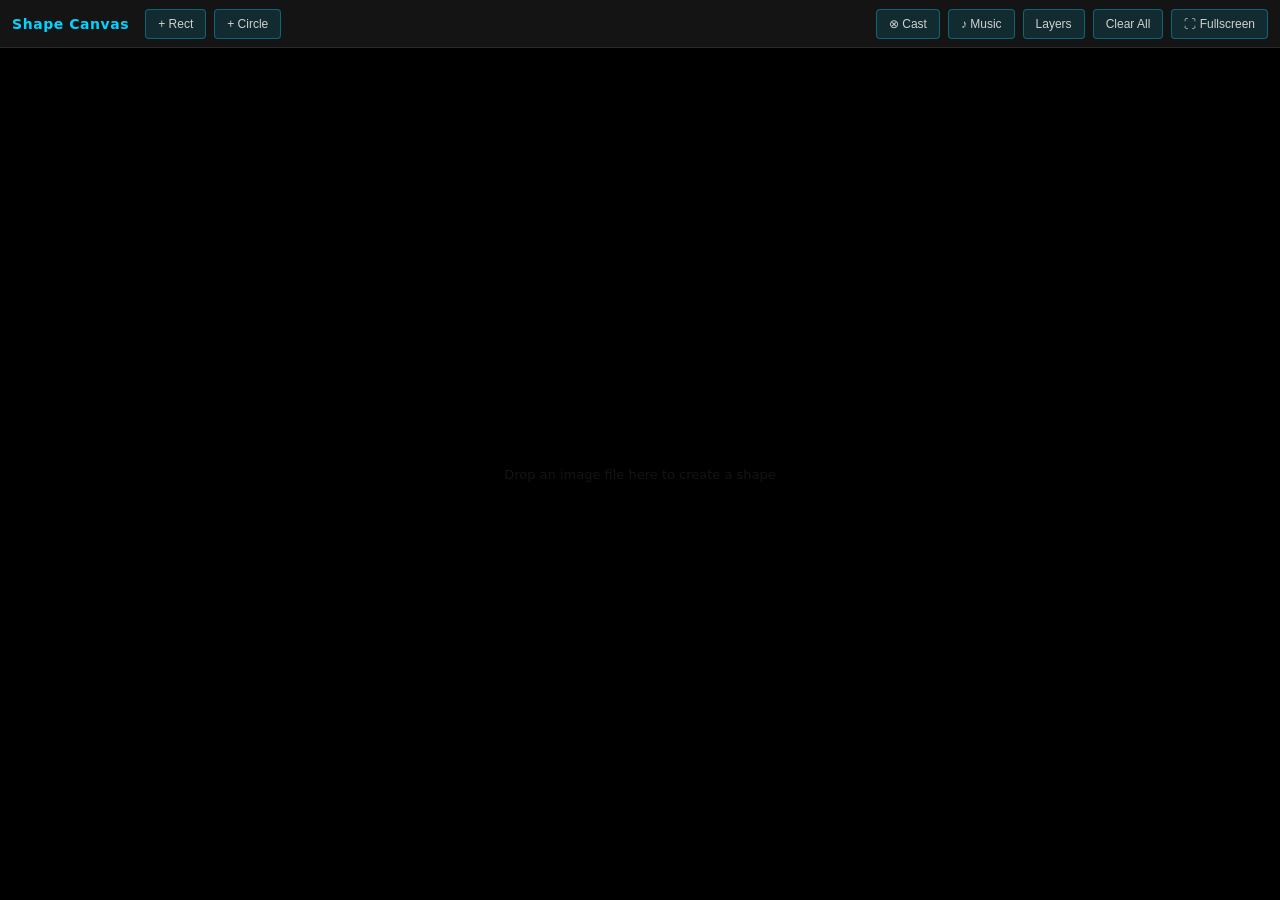
==== interactive-canvas/index.html @ 49deec52 "Fix Chromecast: replace broken Presentation API with Cast tab guide Presentation API causes 400 on C" ====
<!DOCTYPE html>
<html lang="en">
<head>
  <meta charset="UTF-8" />
  <meta name="viewport" content="width=device-width, initial-scale=1.0" />
  <title>Shape Canvas</title>
  <link rel="stylesheet" href="style.css" />
</head>
<body>
  <div id="app">
    <header id="main-toolbar">
      <div class="toolbar-left">
        <span class="app-title">Shape Canvas</span>
        <button id="btn-add-rect" title="Add Rectangle">+ Rect</button>
        <button id="btn-add-circle" title="Add Circle">+ Circle</button>
      </div>
      <div class="toolbar-right">
        <button id="btn-cast" title="Cast to Chromecast">&#8855; Cast</button>
        <button id="btn-music" title="Background music (Spotify)">&#9834; Music</button>
        <button id="btn-layers" title="Toggle layers panel">Layers</button>
        <button id="btn-clear" title="Delete all shapes">Clear All</button>
        <button id="btn-fullscreen" title="Toggle fullscreen (F11)">&#x26F6; Fullscreen</button>
      </div>
    </header>

    <main id="canvas">
      <!-- drop zone hint -->
      <div id="canvas-hint">Drop an image file here to create a shape</div>
    </main>

    <!-- Cast guide overlay -->
    <div id="cast-guide" class="cast-guide" hidden>
      <div class="cast-guide-box">
        <div class="cast-guide-title">&#8855; Så här castar du till TV:n</div>
        <ol class="cast-guide-steps">
          <li>Klicka på <strong>⋮</strong> i Chrome (uppe till höger)</li>
          <li>Välj <strong>Cast…</strong></li>
          <li>Klicka <strong>Cast tab</strong> (inte Cast desktop)</li>
          <li>Välj din Chromecast i listan</li>
        </ol>
        <p class="cast-guide-note">&#9834; Spotify-musik ingår automatiskt i tab-castingen</p>
        <button id="btn-cast-ok" class="btn-primary">OK, fattat!</button>
      </div>
    </div>

    <!-- Spotify music panel -->
    <div id="spotify-panel" class="spotify-panel" hidden>
      <div class="spotify-header">
        <span>&#9834; Background Music</span>
        <button id="btn-close-spotify" title="Close">&#x2715;</button>
      </div>
      <p class="spotify-hint">Paste a Spotify link (track, album or playlist)</p>
      <div class="spotify-url-row">
        <input id="spotify-url-input" type="text" class="modal-input" placeholder="https://open.spotify.com/playlist/…" autocomplete="off" spellcheck="false" />
        <button id="btn-spotify-load" class="btn-primary">Load</button>
      </div>
      <div id="spotify-embed-wrap"></div>
      <button id="btn-spotify-remove" class="btn-danger" style="display:none;margin-top:8px;width:100%">Remove music</button>
    </div>

    <!-- Layers panel -->
    <div id="layers-panel" class="layers-panel" hidden>
      <div class="layers-header">
        <span>Layers</span>
        <button id="btn-close-layers" title="Close">&#x2715;</button>
      </div>
      <div id="layers-list"></div>
    </div>
  </div>

  <!-- Media attach modal -->
  <div id="media-modal" class="modal-overlay" hidden>
    <div class="modal-box">
      <h3 class="modal-title">Attach Media</h3>
      <p class="modal-hint">Paste an image URL or a YouTube link — or drag an image file onto the shape</p>
      <div class="modal-url-row">
        <input
          id="media-url-input"
          type="text"
          class="modal-input"
          placeholder="https://example.com/image.jpg  or  https://youtu.be/..."
          autocomplete="off"
          spellcheck="false"
        />
        <button id="btn-media-browse" class="btn-secondary" title="Browse local file">Browse…</button>
        <input id="media-file-input" type="file" accept="image/*" style="display:none" />
      </div>
      <div class="modal-preview" id="media-preview" hidden></div>
      <div id="media-yt-options" style="display:none">
        <label class="loop-label">
          <input type="checkbox" id="media-loop" checked />
          Loopa videon
        </label>
        <label class="loop-label" style="margin-top:6px">
          <input type="checkbox" id="media-audio" checked />
          Spela ljud
        </label>
      </div>
      <div class="modal-actions">
        <button id="btn-media-remove" class="btn-danger" hidden>Remove Media</button>
        <div class="modal-actions-right">
          <button id="btn-media-cancel" class="btn-secondary">Cancel</button>
          <button id="btn-media-attach" class="btn-primary">Attach</button>
        </div>
      </div>
    </div>
  </div>

  <!-- Confirm clear modal -->
  <div id="confirm-modal" class="modal-overlay" hidden>
    <div class="modal-box modal-box--small">
      <h3 class="modal-title">Clear all shapes?</h3>
      <p class="modal-hint">This cannot be undone.</p>
      <div class="modal-actions">
        <div class="modal-actions-right">
          <button id="btn-confirm-cancel" class="btn-secondary">Cancel</button>
          <button id="btn-confirm-ok" class="btn-danger">Clear All</button>
        </div>
      </div>
    </div>
  </div>

  <script src="app.js"></script>
</body>
</html>
---- interactive-canvas/style.css ----
/* ============================================================
   CSS Custom Properties
   ============================================================ */
:root {
  --bg:              #000000;
  --toolbar-bg:      #141414;
  --toolbar-border:  #2a2a2a;
  --handle-color:    #00d4ff;
  --handle-hover:    #ffffff;
  --outline-color:   #00d4ff;
  --outline-sel:     #ff6b00;
  --outline-width:   1.5px;
  --btn-bg:          rgba(0, 212, 255, 0.12);
  --btn-hover:       rgba(0, 212, 255, 0.28);
  --btn-border:      rgba(0, 212, 255, 0.35);
  --text:            #d0d0d0;
  --text-muted:      #666;
  --danger:          #ff4444;
  --danger-hover:    #ff6666;
  --modal-bg:        #1a1a1a;
  --modal-border:    #333;
  --input-bg:        #111;
  --input-border:    #444;
  --toolbar-h:       48px;
  --handle-size:     12px;
  --edge-handle-sz:  10px;
  --layers-w:        220px;
}

/* ============================================================
   Reset & Base
   ============================================================ */
*, *::before, *::after {
  box-sizing: border-box;
  margin: 0;
  padding: 0;
}

html, body {
  width: 100%;
  height: 100%;
  overflow: hidden;
  font-family: 'Segoe UI', system-ui, -apple-system, sans-serif;
  font-size: 13px;
  color: var(--text);
  background: var(--bg);
}

/* ============================================================
   App Layout
   ============================================================ */
#app {
  display: flex;
  flex-direction: column;
  width: 100%;
  height: 100%;
  position: relative;
}

/* ============================================================
   Main Toolbar
   ============================================================ */
#main-toolbar {
  display: flex;
  align-items: center;
  justify-content: space-between;
  height: var(--toolbar-h);
  padding: 0 12px;
  background: var(--toolbar-bg);
  border-bottom: 1px solid var(--toolbar-border);
  flex-shrink: 0;
  z-index: 100;
  user-select: none;
}

.toolbar-left,
.toolbar-right {
  display: flex;
  align-items: center;
  gap: 8px;
}

.app-title {
  font-size: 14px;
  font-weight: 600;
  color: var(--handle-color);
  letter-spacing: 0.04em;
  margin-right: 8px;
}

#main-toolbar button {
  height: 30px;
  padding: 0 12px;
  background: var(--btn-bg);
  border: 1px solid var(--btn-border);
  border-radius: 4px;
  color: var(--text);
  cursor: pointer;
  font-size: 12px;
  font-weight: 500;
  transition: background 0.15s, border-color 0.15s;
  white-space: nowrap;
}

#main-toolbar button:hover {
  background: var(--btn-hover);
  border-color: var(--handle-color);
  color: #fff;
}

#btn-clear {
  color: var(--text-muted);
  border-color: transparent;
  background: transparent;
}

#btn-clear:hover {
  color: var(--danger);
  border-color: var(--danger);
  background: rgba(255, 68, 68, 0.1);
}

#btn-layers.active {
  background: var(--btn-hover);
  border-color: var(--handle-color);
  color: var(--handle-color);
}

/* ============================================================
   Canvas
   ============================================================ */
#canvas {
  flex: 1;
  position: relative;
  overflow: hidden;
  background: var(--bg);
  cursor: default;
}

#canvas-hint {
  position: absolute;
  inset: 0;
  display: flex;
  align-items: center;
  justify-content: center;
  font-size: 13px;
  color: rgba(255,255,255,0.08);
  pointer-events: none;
  user-select: none;
}
/* Hide hint once there's at least one shape on canvas */
#canvas:has([data-id]) #canvas-hint { display: none; }

/* ============================================================
   Layers Panel
   ============================================================ */
/* ============================================================
   Spotify panel
   ============================================================ */
.spotify-panel {
  position: absolute;
  bottom: 16px;
  left: 16px;
  width: 320px;
  background: var(--toolbar-bg);
  border: 1px solid var(--toolbar-border);
  border-radius: 10px;
  padding: 12px;
  z-index: 50;
  user-select: none;
}
.spotify-panel[hidden] { display: none; }

.spotify-header {
  display: flex;
  align-items: center;
  justify-content: space-between;
  margin-bottom: 8px;
  font-weight: 600;
  font-size: 12px;
  text-transform: uppercase;
  letter-spacing: 0.06em;
  color: #1db954;
}
.spotify-header button {
  width: 20px; height: 20px;
  background: transparent; border: none;
  color: var(--text-muted); cursor: pointer;
  font-size: 13px; border-radius: 3px;
}
.spotify-header button:hover { color: #fff; background: rgba(255,255,255,0.1); }

.spotify-hint { font-size: 11px; color: var(--text-muted); margin-bottom: 10px; }

.spotify-url-row { display: flex; gap: 6px; margin-bottom: 10px; }
.spotify-url-row .modal-input { flex: 1; width: auto; margin-bottom: 0; height: 32px; font-size: 12px; }

#spotify-embed-wrap iframe { border-radius: 8px; display: block; }

/* Keep panel visible but slide it off-screen during presentation so audio continues */
body.presentation-mode .spotify-panel {
  transform: translateX(calc(-100% - 32px));
  pointer-events: none;
}

.layers-panel {
  position: absolute;
  top: 0;
  right: 0;
  width: var(--layers-w);
  height: 100%;
  background: var(--toolbar-bg);
  border-left: 1px solid var(--toolbar-border);
  display: flex;
  flex-direction: column;
  z-index: 50;
  user-select: none;
}

.layers-panel[hidden] { display: none; }

.layers-header {
  display: flex;
  align-items: center;
  justify-content: space-between;
  padding: 10px 12px;
  border-bottom: 1px solid var(--toolbar-border);
  font-weight: 600;
  font-size: 12px;
  text-transform: uppercase;
  letter-spacing: 0.06em;
  color: var(--text-muted);
  flex-shrink: 0;
}

.layers-header button {
  width: 20px;
  height: 20px;
  background: transparent;
  border: none;
  color: var(--text-muted);
  cursor: pointer;
  font-size: 13px;
  display: flex;
  align-items: center;
  justify-content: center;
  border-radius: 3px;
}

.layers-header button:hover { color: #fff; background: rgba(255,255,255,0.1); }

#layers-list {
  flex: 1;
  overflow-y: auto;
  padding: 6px 0;
}

.layer-item {
  display: flex;
  align-items: center;
  gap: 6px;
  padding: 5px 10px;
  cursor: pointer;
  border-radius: 4px;
  margin: 1px 4px;
  transition: background 0.1s;
}

.layer-item:hover { background: rgba(255,255,255,0.05); }
.layer-item.selected { background: rgba(0,212,255,0.12); }
.layer-item.hidden-shape { opacity: 0.4; }

.layer-type {
  width: 18px;
  height: 18px;
  border-radius: 3px;
  background: rgba(0,212,255,0.2);
  border: 1px solid var(--btn-border);
  font-size: 10px;
  font-weight: 700;
  display: flex;
  align-items: center;
  justify-content: center;
  color: var(--handle-color);
  flex-shrink: 0;
}

.layer-name {
  flex: 1;
  font-size: 12px;
  overflow: hidden;
  text-overflow: ellipsis;
  white-space: nowrap;
}

.layer-name-input {
  flex: 1;
  font-size: 12px;
  background: transparent;
  border: none;
  border-bottom: 1px solid transparent;
  color: var(--text);
  outline: none;
  padding: 0;
  min-width: 0;
  cursor: text;
}
.layer-name-input:hover { border-bottom-color: var(--text-muted); }
.layer-name-input:focus { border-bottom-color: var(--accent); background: rgba(255,255,255,0.05); }

.layer-actions {
  display: flex;
  gap: 2px;
  opacity: 0;
  transition: opacity 0.1s;
}

.layer-item:hover .layer-actions { opacity: 1; }

.layer-actions button {
  width: 20px;
  height: 20px;
  background: transparent;
  border: none;
  color: var(--text-muted);
  cursor: pointer;
  font-size: 12px;
  border-radius: 3px;
  display: flex;
  align-items: center;
  justify-content: center;
  padding: 0;
}

.layer-actions button:hover { background: rgba(255,255,255,0.12); color: #fff; }
.layer-actions .btn-layer-del:hover { color: var(--danger); }

/* ============================================================
   Shape Wrapper
   ============================================================ */
.shape-wrapper {
  position: absolute;
  inset: 0;
  pointer-events: none;
}

/* ============================================================
   Shape Content (warped layer)
   ============================================================ */
.shape-content {
  position: absolute;
  transform-origin: 0 0;
  overflow: hidden;
  pointer-events: none;
  transition: opacity 0.1s;
}

.shape-content .media-el {
  position: absolute;
  top: 0;
  left: 0;
  display: block;
  border: none;
  pointer-events: none;
}

.shape-content.is-circle .media-el {
  clip-path: ellipse(50% 50% at 50% 50%);
}

/* ============================================================
   Placeholder
   ============================================================ */
.shape-placeholder {
  position: absolute;
  top: 0;
  left: 0;
  width: 100%;
  height: 100%;
  display: flex;
  align-items: center;
  justify-content: center;
  background: rgba(0, 212, 255, 0.04);
  pointer-events: none;
}

.shape-content.is-circle .shape-placeholder {
  clip-path: ellipse(50% 50% at 50% 50%);
}

/* ============================================================
   SVG Outline
   ============================================================ */
.shape-outline {
  position: absolute;
  inset: 0;
  width: 100%;
  height: 100%;
  pointer-events: none;
  overflow: visible;
  transition: opacity 0.1s;
}

.quad-poly {
  fill: none;
  stroke: var(--outline-color);
  stroke-width: var(--outline-width);
  opacity: 0.6;
  transition: stroke 0.15s, opacity 0.15s;
}

.shape-wrapper.selected .quad-poly { stroke: var(--outline-sel); opacity: 1; }
.shape-wrapper:hover .quad-poly { opacity: 1; }
.shape-wrapper.has-media:not(:hover):not(.selected) .quad-poly { opacity: 0; }

.rotation-line {
  stroke: var(--outline-color);
  stroke-width: 1;
  stroke-dasharray: 3 3;
  opacity: 0;
  transition: opacity 0.15s;
}

.shape-wrapper:hover .rotation-line,
.shape-wrapper.selected .rotation-line { opacity: 0.5; }

/* ============================================================
   Handles
   ============================================================ */
.handle {
  position: absolute;
  transform: translate(-50%, -50%);
  background: var(--handle-color);
  border: 2px solid #000;
  cursor: grab;
  pointer-events: all;
  transition: background 0.1s, transform 0.1s, opacity 0.15s;
  opacity: 0;
  z-index: 10;
}

.handle:hover { background: var(--handle-hover); transform: translate(-50%, -50%) scale(1.25); }
.handle:active { cursor: grabbing; }

.shape-wrapper:hover .handle,
.shape-wrapper.selected .handle { opacity: 1; }

.corner-handle { width: var(--handle-size); height: var(--handle-size); border-radius: 2px; }
.edge-handle   { width: var(--edge-handle-sz); height: var(--edge-handle-sz); border-radius: 50%; opacity: 0; }

.shape-wrapper:hover .edge-handle,
.shape-wrapper.selected .edge-handle { opacity: 0.75; }

.edge-handle[data-edge="0"], .edge-handle[data-edge="2"] { cursor: ns-resize; }
.edge-handle[data-edge="1"], .edge-handle[data-edge="3"] { cursor: ew-resize; }

/* Rotation handle */
.rotation-handle {
  width: 14px;
  height: 14px;
  border-radius: 50%;
  background: #aaffaa;
  border: 2px solid #000;
  cursor: crosshair;
  position: absolute;
  transform: translate(-50%, -50%);
  pointer-events: all;
  opacity: 0;
  z-index: 10;
  transition: background 0.1s, opacity 0.15s;
}

.shape-wrapper:hover .rotation-handle,
.shape-wrapper.selected .rotation-handle { opacity: 1; }
.rotation-handle:hover { background: #fff; transform: translate(-50%,-50%) scale(1.2); }

/* ============================================================
   Shape Toolbar
   ============================================================ */
.shape-toolbar {
  position: absolute;
  display: flex;
  align-items: center;
  gap: 3px;
  background: var(--toolbar-bg);
  border: 1px solid var(--toolbar-border);
  border-radius: 5px;
  padding: 3px 5px;
  pointer-events: all;
  opacity: 0;
  transition: opacity 0.15s;
  z-index: 20;
  white-space: nowrap;
}

.shape-wrapper:hover .shape-toolbar,
.shape-wrapper.selected .shape-toolbar { opacity: 1; }

.shape-toolbar button {
  width: 22px;
  height: 22px;
  border: none;
  border-radius: 3px;
  background: transparent;
  color: var(--text);
  cursor: pointer;
  font-size: 13px;
  display: flex;
  align-items: center;
  justify-content: center;
  transition: background 0.1s, color 0.1s;
  flex-shrink: 0;
}

.shape-toolbar button:hover { background: var(--btn-hover); color: #fff; }

.btn-media-attach { font-size: 16px !important; font-weight: bold !important; color: var(--handle-color) !important; }
.btn-media-attach:hover { color: #fff !important; }
.btn-delete:hover { background: rgba(255,68,68,0.2) !important; color: var(--danger) !important; }
.btn-play-toggle { font-size: 11px !important; width: auto !important; padding: 0 5px !important; border: 1px solid var(--toolbar-border) !important; border-radius: 3px !important; }

.btn-layer-up-1, .btn-layer-dn-1 { font-size: 11px !important; }

/* Opacity slider inside toolbar */
.opacity-slider {
  width: 52px;
  height: 4px;
  cursor: pointer;
  accent-color: var(--handle-color);
  border-radius: 2px;
  outline: none;
  border: none;
  background: var(--toolbar-border);
  padding: 0;
  -webkit-appearance: none;
  appearance: none;
}

.opacity-slider::-webkit-slider-thumb {
  -webkit-appearance: none;
  width: 10px;
  height: 10px;
  border-radius: 50%;
  background: var(--handle-color);
  cursor: grab;
}

.shape-label {
  font-size: 10px;
  color: var(--text-muted);
  text-transform: uppercase;
  letter-spacing: 0.05em;
  padding: 0 3px;
}

/* Inline name label on shape */
.shape-name-label {
  position: absolute;
  z-index: 11;
  background: transparent;
  border: none;
  border-bottom: 1px solid transparent;
  color: rgba(255,255,255,0.45);
  font-size: 11px;
  padding: 1px 3px;
  outline: none;
  pointer-events: none;
  white-space: nowrap;
  overflow: hidden;
  text-overflow: ellipsis;
  opacity: 0;
  transition: opacity 0.15s, border-bottom-color 0.15s;
}
.shape-wrapper:hover .shape-name-label,
.shape-wrapper.selected .shape-name-label {
  opacity: 1;
  pointer-events: all;
}
.shape-name-label:focus {
  color: #fff;
  border-bottom-color: var(--accent);
  background: rgba(0,0,0,0.5);
  border-radius: 2px;
}
body.presentation-mode .shape-name-label { display: none !important; }

/* Move handle */
.move-handle {
  position: absolute;
  pointer-events: all;
  cursor: move;
  z-index: 8;
}

/* iframe shield */
.iframe-shield {
  position: absolute;
  z-index: 6;
  pointer-events: none;
  background: transparent;
}

.shape-wrapper.edit-mode .iframe-shield { pointer-events: all; }

/* Drag-over state when dropping a file onto a shape */
.shape-wrapper.drag-over .shape-outline .quad-poly {
  stroke: #ffaa00;
  stroke-width: 2.5px;
  opacity: 1;
}

/* ============================================================
   Modal Overlay
   ============================================================ */
.modal-overlay {
  position: fixed;
  inset: 0;
  background: rgba(0,0,0,0.7);
  backdrop-filter: blur(4px);
  display: flex;
  align-items: center;
  justify-content: center;
  z-index: 1000;
}

.modal-overlay[hidden] { display: none; }

.modal-box {
  background: var(--modal-bg);
  border: 1px solid var(--modal-border);
  border-radius: 10px;
  padding: 24px;
  width: 440px;
  max-width: 92vw;
  box-shadow: 0 20px 60px rgba(0,0,0,0.5);
}

.modal-box--small { width: 300px; }

.modal-title { font-size: 15px; font-weight: 600; color: #fff; margin-bottom: 6px; }
.modal-hint  { font-size: 12px; color: var(--text-muted); margin-bottom: 14px; }

.modal-url-row {
  display: flex;
  gap: 8px;
  margin-bottom: 12px;
}
.modal-url-row .modal-input { flex: 1; margin-bottom: 0; width: auto; }

.modal-input {
  width: 100%;
  height: 36px;
  padding: 0 10px;
  background: var(--input-bg);
  border: 1px solid var(--input-border);
  border-radius: 5px;
  color: var(--text);
  font-size: 13px;
  outline: none;
  transition: border-color 0.15s;
}

.modal-input:focus { border-color: var(--handle-color); }

.modal-loop-row { margin-top: 10px; }
.modal-loop-row[hidden] { display: none; }

.loop-label {
  display: flex;
  align-items: center;
  gap: 8px;
  font-size: 13px;
  color: var(--text);
  cursor: pointer;
  user-select: none;
}

.loop-label input[type="checkbox"] {
  width: 14px;
  height: 14px;
  accent-color: var(--handle-color);
  cursor: pointer;
}

.modal-preview {
  margin-top: 10px;
  border-radius: 5px;
  overflow: hidden;
  max-height: 120px;
  background: #111;
  display: flex;
  align-items: center;
  justify-content: center;
}

.modal-preview img { max-width: 100%; max-height: 120px; object-fit: contain; }

.modal-preview .preview-yt {
  font-size: 12px;
  color: var(--text-muted);
  padding: 10px;
  display: flex;
  align-items: center;
  gap: 8px;
}

.modal-preview .preview-yt svg { flex-shrink: 0; }

.modal-actions {
  display: flex;
  align-items: center;
  justify-content: space-between;
  margin-top: 16px;
  gap: 8px;
}

.modal-actions-right { display: flex; gap: 8px; margin-left: auto; }

.btn-primary, .btn-secondary, .btn-danger {
  height: 32px;
  padding: 0 14px;
  border-radius: 5px;
  border: 1px solid transparent;
  cursor: pointer;
  font-size: 13px;
  font-weight: 500;
  transition: background 0.15s, color 0.15s;
}

.btn-primary  { background: var(--handle-color); color: #000; border-color: var(--handle-color); }
.btn-primary:hover { background: #33ddff; }
.btn-secondary { background: transparent; color: var(--text); border-color: var(--modal-border); }
.btn-secondary:hover { background: rgba(255,255,255,0.07); color: #fff; }
.btn-danger   { background: transparent; color: var(--danger); border-color: rgba(255,68,68,0.4); }
.btn-danger:hover { background: rgba(255,68,68,0.15); }

/* ============================================================
   Scrollbar hiding
   ============================================================ */
::-webkit-scrollbar { width: 4px; }
::-webkit-scrollbar-track { background: transparent; }
::-webkit-scrollbar-thumb { background: #333; border-radius: 2px; }

/* ============================================================
   Presentation mode
   ============================================================ */
body.presentation-mode #main-toolbar        { display: none !important; }
body.presentation-mode .shape-toolbar       { display: none !important; }
body.presentation-mode .handle              { display: none !important; }
body.presentation-mode .shape-outline       { display: none !important; }
body.presentation-mode .move-handle         { display: none !important; }
body.presentation-mode .layers-panel        { display: none !important; }
body.presentation-mode .iframe-shield       { pointer-events: none !important; }
body.presentation-mode #canvas-hint          { display: none !important; }

/* Cast button */
#btn-cast.active { color: #1db954 !important; }

/* Cast guide overlay */
.cast-guide {
  position: fixed;
  inset: 0;
  display: flex;
  align-items: center;
  justify-content: center;
  z-index: 300;
  background: rgba(0,0,0,0.6);
}
.cast-guide[hidden] { display: none; }

.cast-guide-box {
  background: #1a1a1a;
  border: 1px solid var(--toolbar-border);
  border-radius: 12px;
  padding: 28px 32px;
  max-width: 360px;
  width: 90%;
  box-shadow: 0 8px 40px rgba(0,0,0,0.7);
}
.cast-guide-title {
  font-size: 16px;
  font-weight: 700;
  color: #1db954;
  margin-bottom: 16px;
}
.cast-guide-steps {
  padding-left: 20px;
  margin: 0 0 14px;
  color: var(--text);
  font-size: 14px;
  line-height: 2;
}
.cast-guide-steps strong { color: #fff; }
.cast-guide-note {
  font-size: 12px;
  color: var(--text-muted);
  margin-bottom: 18px;
}
.cast-guide-box .btn-primary { width: 100%; }

:fullscreen #main-toolbar, :-webkit-full-screen #main-toolbar { display: none; }
:fullscreen #canvas, :-webkit-full-screen #canvas { width: 100vw; height: 100vh; }
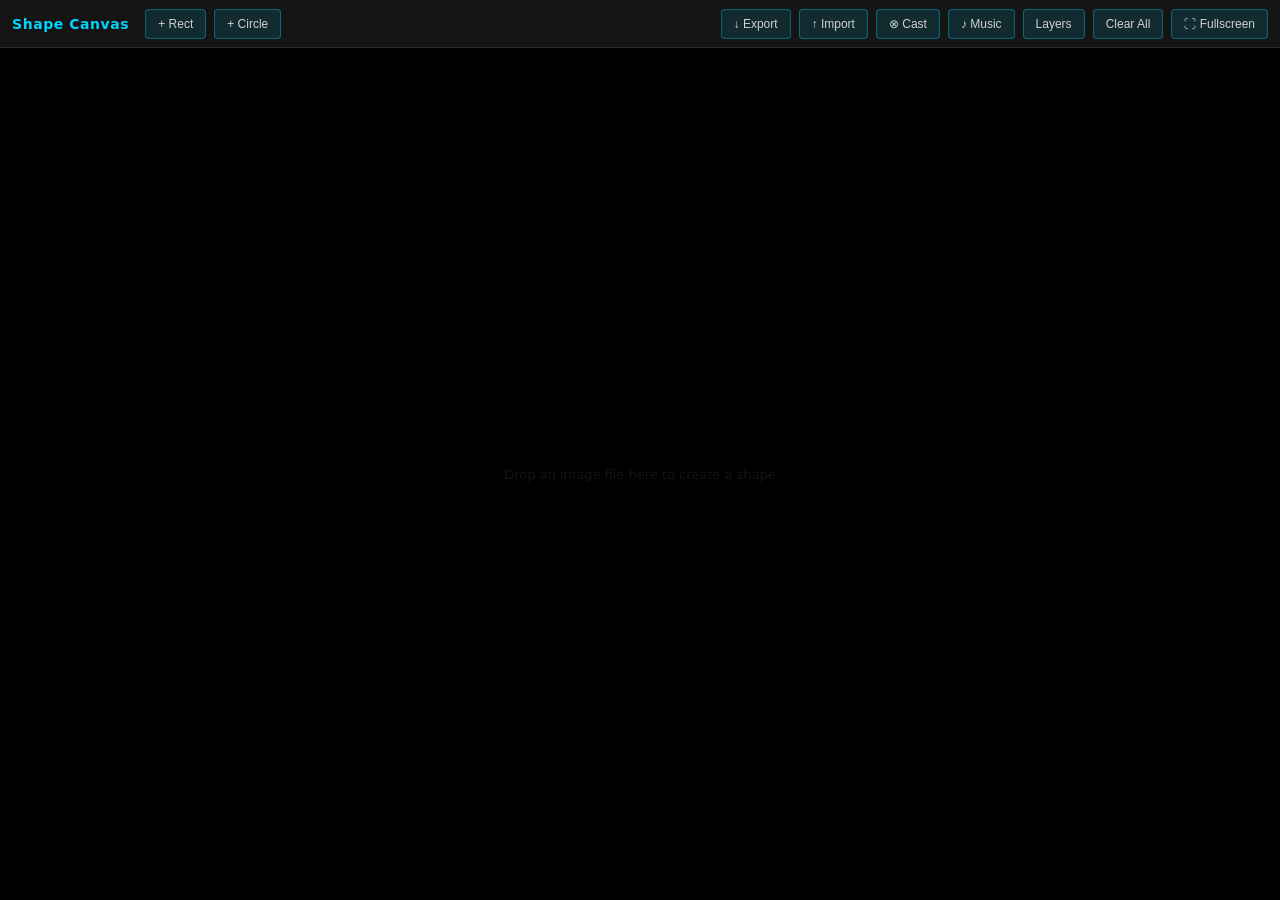
==== commit ded986b4: "Add JSON scene export and import https://claude.ai/code/session_01QtZ1iaCPNi3J6kBUi6V3TB" ====
--- a/interactive-canvas/index.html
+++ b/interactive-canvas/index.html
@@ -15,6 +15,9 @@
         <button id="btn-add-circle" title="Add Circle">+ Circle</button>
       </div>
       <div class="toolbar-right">
+        <button id="btn-export" title="Export scene as JSON">&#8595; Export</button>
+        <button id="btn-import" title="Import scene from JSON">&#8593; Import</button>
+        <input id="import-file-input" type="file" accept=".json" style="display:none" />
         <button id="btn-cast" title="Cast to Chromecast">&#8855; Cast</button>
         <button id="btn-music" title="Background music (Spotify)">&#9834; Music</button>
         <button id="btn-layers" title="Toggle layers panel">Layers</button>
@@ -83,7 +86,7 @@
           spellcheck="false"
         />
         <button id="btn-media-browse" class="btn-secondary" title="Browse local file">Browse…</button>
-        <input id="media-file-input" type="file" accept="image/*" style="display:none" />
+        <input id="media-file-input" type="file" accept="image/*,video/*" style="display:none" />
       </div>
       <div class="modal-preview" id="media-preview" hidden></div>
       <div id="media-yt-options" style="display:none">
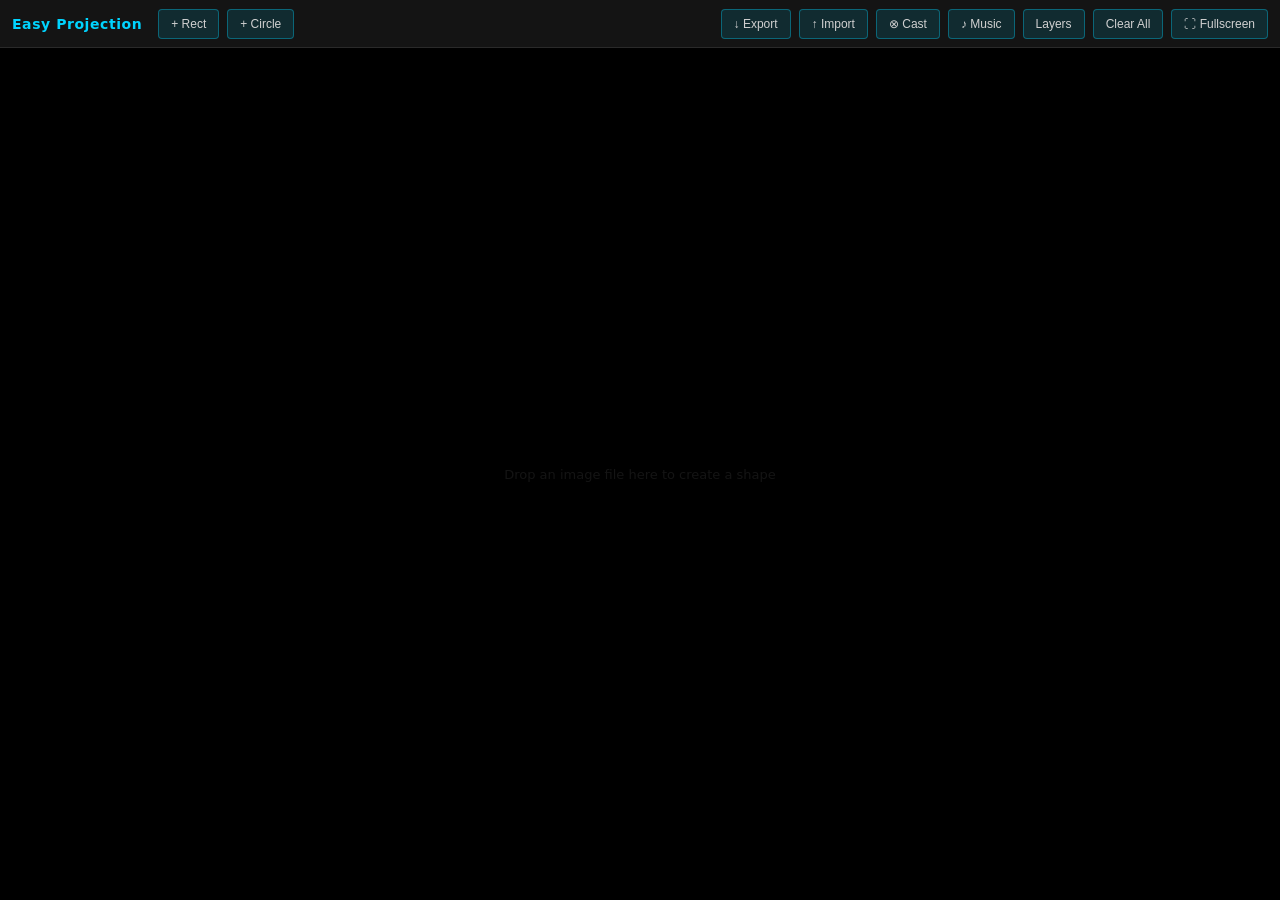
==== commit b0eb5d67: "Rename app from Shape Canvas to Easy Projection Updates title tag, toolbar name, and file header com" ====
--- a/interactive-canvas/index.html
+++ b/interactive-canvas/index.html
@@ -3,14 +3,14 @@
 <head>
   <meta charset="UTF-8" />
   <meta name="viewport" content="width=device-width, initial-scale=1.0" />
-  <title>Shape Canvas</title>
+  <title>Easy Projection</title>
   <link rel="stylesheet" href="style.css" />
 </head>
 <body>
   <div id="app">
     <header id="main-toolbar">
       <div class="toolbar-left">
-        <span class="app-title">Shape Canvas</span>
+        <span class="app-title">Easy Projection</span>
         <button id="btn-add-rect" title="Add Rectangle">+ Rect</button>
         <button id="btn-add-circle" title="Add Circle">+ Circle</button>
       </div>
@@ -34,15 +34,15 @@
     <!-- Cast guide overlay -->
     <div id="cast-guide" class="cast-guide" hidden>
       <div class="cast-guide-box">
-        <div class="cast-guide-title">&#8855; Så här castar du till TV:n</div>
+        <div class="cast-guide-title">&#8855; How to cast to your TV</div>
         <ol class="cast-guide-steps">
-          <li>Klicka på <strong>⋮</strong> i Chrome (uppe till höger)</li>
-          <li>Välj <strong>Cast…</strong></li>
-          <li>Klicka <strong>Cast tab</strong> (inte Cast desktop)</li>
-          <li>Välj din Chromecast i listan</li>
+          <li>Click <strong>⋮</strong> in Chrome (top right)</li>
+          <li>Choose <strong>Cast…</strong></li>
+          <li>Click <strong>Cast tab</strong> (not Cast desktop)</li>
+          <li>Select your Chromecast from the list</li>
         </ol>
-        <p class="cast-guide-note">&#9834; Spotify-musik ingår automatiskt i tab-castingen</p>
-        <button id="btn-cast-ok" class="btn-primary">OK, fattat!</button>
+        <p class="cast-guide-note">&#9834; Spotify audio is included automatically when casting the tab</p>
+        <button id="btn-cast-ok" class="btn-primary">Got it!</button>
       </div>
     </div>
 
@@ -92,13 +92,50 @@
       <div id="media-yt-options" style="display:none">
         <label class="loop-label">
           <input type="checkbox" id="media-loop" checked />
-          Loopa videon
+          Loop video
         </label>
         <label class="loop-label" style="margin-top:6px">
           <input type="checkbox" id="media-audio" checked />
-          Spela ljud
+          Play audio
         </label>
       </div>
+
+      <!-- Theme picker -->
+      <div class="theme-picker">
+        <div class="theme-picker-header">
+          <span class="theme-picker-label">Or pick a theme</span>
+          <select id="theme-select">
+            <option value="">— Choose theme —</option>
+          </select>
+        </div>
+        <div id="theme-grid" class="theme-grid" hidden></div>
+      </div>
+
+      <!-- Test patterns -->
+      <div class="pattern-picker">
+        <div class="theme-picker-header">
+          <span class="theme-picker-label">Or use test pattern</span>
+        </div>
+        <div class="pattern-buttons">
+          <button class="btn-pattern" data-kind="solid">■ Solid</button>
+          <button class="btn-pattern" data-kind="gradient">▦ Gradient</button>
+          <button class="btn-pattern" data-kind="grid">⊞ Grid</button>
+        </div>
+        <div id="pattern-solid-opts" class="pattern-opts" hidden>
+          <label>Color <input type="color" id="pat-solid-color" value="#ffffff"></label>
+        </div>
+        <div id="pattern-gradient-opts" class="pattern-opts" hidden>
+          <label>Color 1 <input type="color" id="pat-grad-c1" value="#ff0000"></label>
+          <label>Color 2 <input type="color" id="pat-grad-c2" value="#0000ff"></label>
+          <label class="pat-wide">Angle <input type="range" id="pat-grad-angle" min="0" max="360" value="135"></label>
+        </div>
+        <div id="pattern-grid-opts" class="pattern-opts" hidden>
+          <label>Color <input type="color" id="pat-grid-color" value="#00d4ff"></label>
+          <label class="pat-wide">Size <input type="range" id="pat-grid-size" min="8" max="80" value="24"></label>
+        </div>
+        <button id="btn-apply-pattern" class="btn-primary" hidden style="margin-top:8px">Apply Pattern</button>
+      </div>
+
       <div class="modal-actions">
         <button id="btn-media-remove" class="btn-danger" hidden>Remove Media</button>
         <div class="modal-actions-right">
@@ -123,6 +160,7 @@
     </div>
   </div>
 
+  <script src="themes.js"></script>
   <script src="app.js"></script>
 </body>
 </html>
--- a/interactive-canvas/style.css
+++ b/interactive-canvas/style.css
@@ -364,6 +364,24 @@
   pointer-events: none;
 }
 
+/* Local video: use object-fit cover to fill without black bars */
+.shape-content video.media-el {
+  object-fit: cover;
+}
+
+/* YouTube cover wrapper — iframe is oversized inside, clipped by overflow:hidden */
+.yt-cover {
+  overflow: hidden;
+  position: absolute;
+  top: 0;
+  left: 0;
+}
+.yt-cover iframe {
+  position: absolute;
+  border: none;
+  pointer-events: none;
+}
+
 .shape-content.is-circle .media-el {
   clip-path: ellipse(50% 50% at 50% 50%);
 }
@@ -380,7 +398,11 @@
   display: flex;
   align-items: center;
   justify-content: center;
-  background: rgba(0, 212, 255, 0.04);
+  background-color: rgba(0, 212, 255, 0.04);
+  background-image:
+    linear-gradient(rgba(0, 212, 255, 0.18) 1px, transparent 1px),
+    linear-gradient(90deg, rgba(0, 212, 255, 0.18) 1px, transparent 1px);
+  background-size: 24px 24px;
   pointer-events: none;
 }
 
@@ -447,6 +469,16 @@
 
 .corner-handle { width: var(--handle-size); height: var(--handle-size); border-radius: 2px; }
 .edge-handle   { width: var(--edge-handle-sz); height: var(--edge-handle-sz); border-radius: 50%; opacity: 0; }
+
+/* Resize cursors by default (corner-based scaling) */
+.corner-handle[data-corner="0"] { cursor: nwse-resize; }
+.corner-handle[data-corner="1"] { cursor: nesw-resize; }
+.corner-handle[data-corner="2"] { cursor: nwse-resize; }
+.corner-handle[data-corner="3"] { cursor: nesw-resize; }
+
+/* Warp mode: corners become free-drag handles */
+.shape-wrapper.warp-mode .corner-handle { cursor: grab; border-radius: 50%; border-color: #ffaa00; background: #ffaa00; }
+.shape-wrapper.warp-mode .corner-handle:active { cursor: grabbing; }
 
 .shape-wrapper:hover .edge-handle,
 .shape-wrapper.selected .edge-handle { opacity: 0.75; }
@@ -520,6 +552,94 @@
 .btn-play-toggle { font-size: 11px !important; width: auto !important; padding: 0 5px !important; border: 1px solid var(--toolbar-border) !important; border-radius: 3px !important; }
 
 .btn-layer-up-1, .btn-layer-dn-1 { font-size: 11px !important; }
+
+/* Active state for toggle buttons */
+.shape-toolbar button.active {
+  background: rgba(0, 212, 255, 0.2);
+  color: var(--handle-color);
+  border: 1px solid rgba(0, 212, 255, 0.5);
+}
+
+/* Blend mode select in toolbar */
+.blend-select {
+  height: 22px;
+  background: var(--input-bg);
+  color: var(--text);
+  border: 1px solid var(--toolbar-border);
+  border-radius: 3px;
+  font-size: 11px;
+  cursor: pointer;
+  padding: 0 2px;
+  max-width: 72px;
+  flex-shrink: 0;
+}
+.blend-select:focus { outline: 1px solid var(--handle-color); }
+
+/* FX / flip / warp buttons — need auto width so text isn't clipped */
+.btn-fx, .btn-flip-h, .btn-flip-v,
+.btn-warp-toggle { font-size: 12px !important; width: auto !important; padding: 0 5px !important; }
+.btn-fx { font-weight: 600 !important; }
+
+/* Shape toolbar must not clip the filter panel that pops out */
+.shape-toolbar { overflow: visible; }
+
+/* Filter panel — opens ABOVE the toolbar */
+.filter-panel {
+  position: absolute;
+  bottom: calc(100% + 4px);   /* above the toolbar */
+  top: auto;
+  left: 0;
+  z-index: 25;
+  background: var(--toolbar-bg);
+  border: 1px solid var(--toolbar-border);
+  border-radius: 6px;
+  padding: 8px 10px;
+  flex-direction: column;
+  gap: 6px;
+  min-width: 220px;
+  pointer-events: all;
+  box-shadow: 0 -4px 20px rgba(0,0,0,0.7);
+  white-space: normal;
+}
+/* display:flex is only active when NOT hidden.
+   The [hidden] attribute alone is overridden by display:flex,
+   so we must explicitly honour it here. */
+.filter-panel[hidden] { display: none !important; }
+.filter-panel:not([hidden]) { display: flex; }
+.blend-desc-row {
+  font-size: 11px;
+  color: var(--handle-color);
+  line-height: 1.4;
+  padding-bottom: 6px;
+  border-bottom: 1px solid var(--toolbar-border);
+  margin-bottom: 2px;
+  min-height: 14px;
+}
+.filter-row {
+  display: flex;
+  align-items: center;
+  gap: 8px;
+  cursor: default;
+}
+.filter-icon {
+  font-size: 11px;
+  width: 72px;
+  flex-shrink: 0;
+  color: var(--text-muted);
+  white-space: nowrap;
+}
+.filter-row input[type="range"] {
+  flex: 1;
+  height: 4px;
+  accent-color: var(--handle-color);
+  cursor: pointer;
+}
+
+/* Locked shape */
+.shape-wrapper.locked .move-handle { cursor: not-allowed; }
+.shape-wrapper.locked .corner-handle,
+.shape-wrapper.locked .edge-handle { opacity: 0.3 !important; pointer-events: none !important; }
+.shape-wrapper.locked .rotation-handle { opacity: 0.3 !important; pointer-events: none !important; }
 
 /* Opacity slider inside toolbar */
 .opacity-slider {
@@ -800,3 +920,134 @@
 
 :fullscreen #main-toolbar, :-webkit-full-screen #main-toolbar { display: none; }
 :fullscreen #canvas, :-webkit-full-screen #canvas { width: 100vw; height: 100vh; }
+
+/* ============================================================
+   Test Pattern Picker (in media modal)
+   ============================================================ */
+.pattern-picker {
+  margin-top: 14px;
+  border-top: 1px solid var(--modal-border);
+  padding-top: 12px;
+}
+.pattern-buttons {
+  display: flex;
+  gap: 8px;
+  margin-top: 6px;
+}
+.btn-pattern {
+  flex: 1;
+  padding: 6px 8px;
+  background: var(--input-bg);
+  color: var(--text);
+  border: 1px solid var(--input-border);
+  border-radius: 6px;
+  cursor: pointer;
+  font-size: 12px;
+  transition: border-color 0.15s, color 0.15s;
+}
+.btn-pattern:hover { border-color: var(--handle-color); color: #fff; }
+.btn-pattern.active { border-color: var(--handle-color); color: var(--handle-color); background: rgba(0,212,255,0.08); }
+
+.pattern-opts {
+  display: flex;
+  flex-wrap: wrap;
+  gap: 10px;
+  align-items: center;
+  margin-top: 10px;
+}
+.pattern-opts label {
+  display: flex;
+  align-items: center;
+  gap: 6px;
+  font-size: 12px;
+  color: var(--text-muted);
+  white-space: nowrap;
+}
+.pattern-opts input[type="color"] {
+  width: 32px;
+  height: 24px;
+  border: 1px solid var(--input-border);
+  border-radius: 4px;
+  background: none;
+  cursor: pointer;
+  padding: 0;
+}
+.pattern-opts .pat-wide { flex: 1 0 100%; }
+.pattern-opts input[type="range"] {
+  flex: 1;
+  accent-color: var(--handle-color);
+  height: 4px;
+  cursor: pointer;
+}
+
+/* ============================================================
+   Theme picker (inside media modal)
+   ============================================================ */
+.theme-picker {
+  margin-top: 14px;
+  border-top: 1px solid var(--modal-border);
+  padding-top: 12px;
+}
+.theme-picker-header {
+  display: flex;
+  align-items: center;
+  gap: 10px;
+  margin-bottom: 10px;
+}
+.theme-picker-label {
+  font-size: 12px;
+  color: var(--text-muted);
+  white-space: nowrap;
+}
+#theme-select {
+  flex: 1;
+  background: var(--input-bg);
+  color: var(--text);
+  border: 1px solid var(--input-border);
+  border-radius: 6px;
+  padding: 5px 8px;
+  font-size: 13px;
+  cursor: pointer;
+}
+#theme-select:focus { outline: 1px solid var(--handle-color); }
+
+.theme-grid {
+  display: grid;
+  grid-template-columns: repeat(3, 1fr);
+  gap: 6px;
+}
+.theme-thumb {
+  position: relative;
+  aspect-ratio: 16 / 9;
+  border-radius: 6px;
+  overflow: hidden;
+  cursor: pointer;
+  border: 2px solid transparent;
+  background: #111;
+  transition: border-color 0.15s;
+}
+.theme-thumb:hover { border-color: var(--handle-color); }
+.theme-thumb img {
+  width: 100%;
+  height: 100%;
+  object-fit: cover;
+  display: block;
+  pointer-events: none;
+}
+.theme-thumb-title {
+  position: absolute;
+  bottom: 0;
+  left: 0;
+  right: 0;
+  background: rgba(0,0,0,0.65);
+  color: #fff;
+  font-size: 10px;
+  padding: 3px 5px;
+  white-space: nowrap;
+  overflow: hidden;
+  text-overflow: ellipsis;
+  pointer-events: none;
+}
+.theme-thumb-error img {
+  opacity: 0.2;
+}
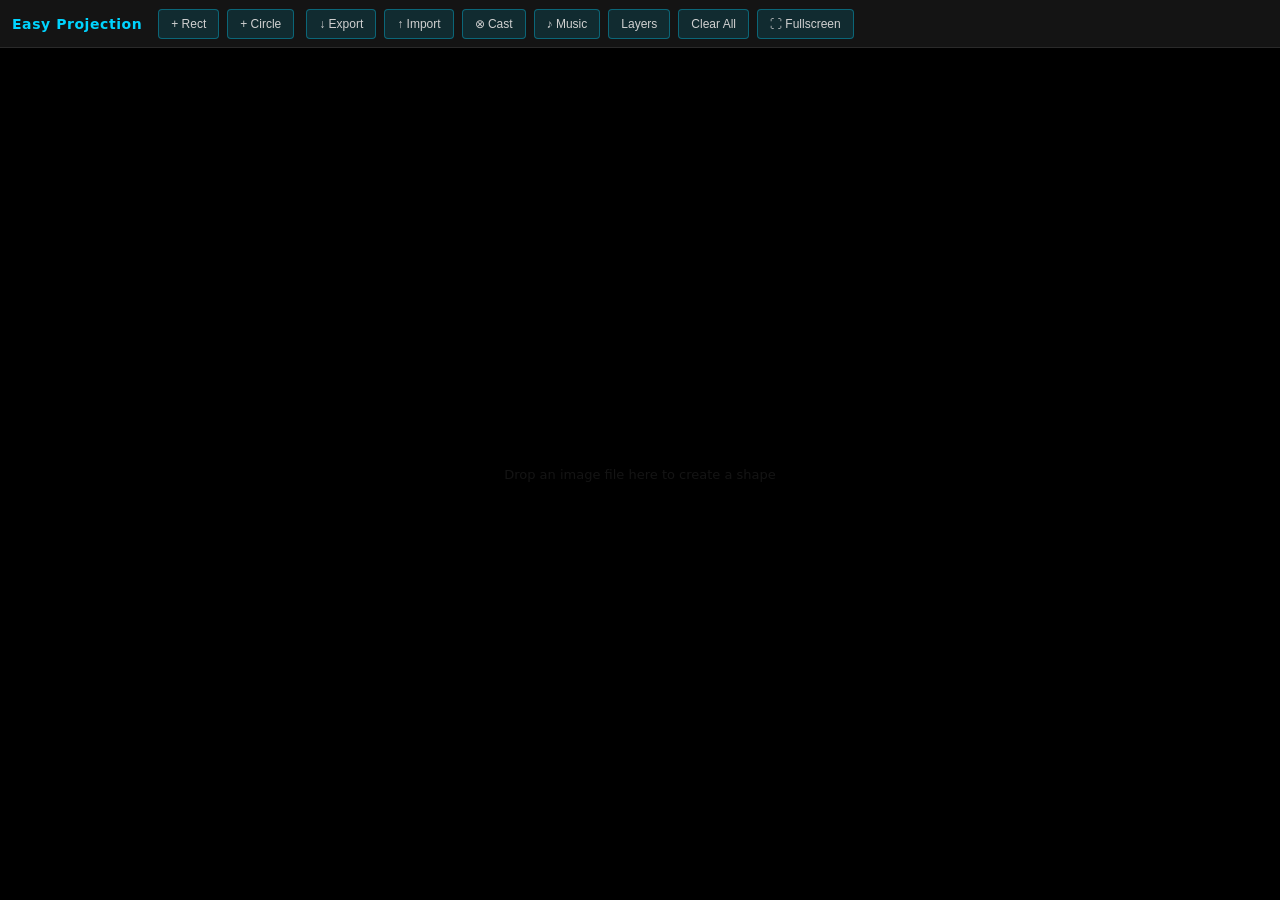
==== commit cb07aa25: "Add projector favicon and scrollable mobile toolbar - Created favicon.svg with projector icon (cyan " ====
--- a/interactive-canvas/index.html
+++ b/interactive-canvas/index.html
@@ -4,6 +4,7 @@
   <meta charset="UTF-8" />
   <meta name="viewport" content="width=device-width, initial-scale=1.0" />
   <title>Easy Projection</title>
+  <link rel="icon" href="favicon.svg" type="image/svg+xml" />
   <link rel="stylesheet" href="style.css" />
 </head>
 <body>
--- a/interactive-canvas/style.css
+++ b/interactive-canvas/style.css
@@ -63,14 +63,23 @@
 #main-toolbar {
   display: flex;
   align-items: center;
-  justify-content: space-between;
   height: var(--toolbar-h);
   padding: 0 12px;
+  gap: 12px;
   background: var(--toolbar-bg);
   border-bottom: 1px solid var(--toolbar-border);
   flex-shrink: 0;
   z-index: 100;
   user-select: none;
+  overflow-x: auto;
+  overflow-y: hidden;
+  -webkit-overflow-scrolling: touch;
+  scrollbar-width: none;
+  -ms-overflow-style: none;
+}
+
+#main-toolbar::-webkit-scrollbar {
+  display: none;
 }
 
 .toolbar-left,
@@ -78,6 +87,7 @@
   display: flex;
   align-items: center;
   gap: 8px;
+  flex-shrink: 0;
 }
 
 .app-title {
